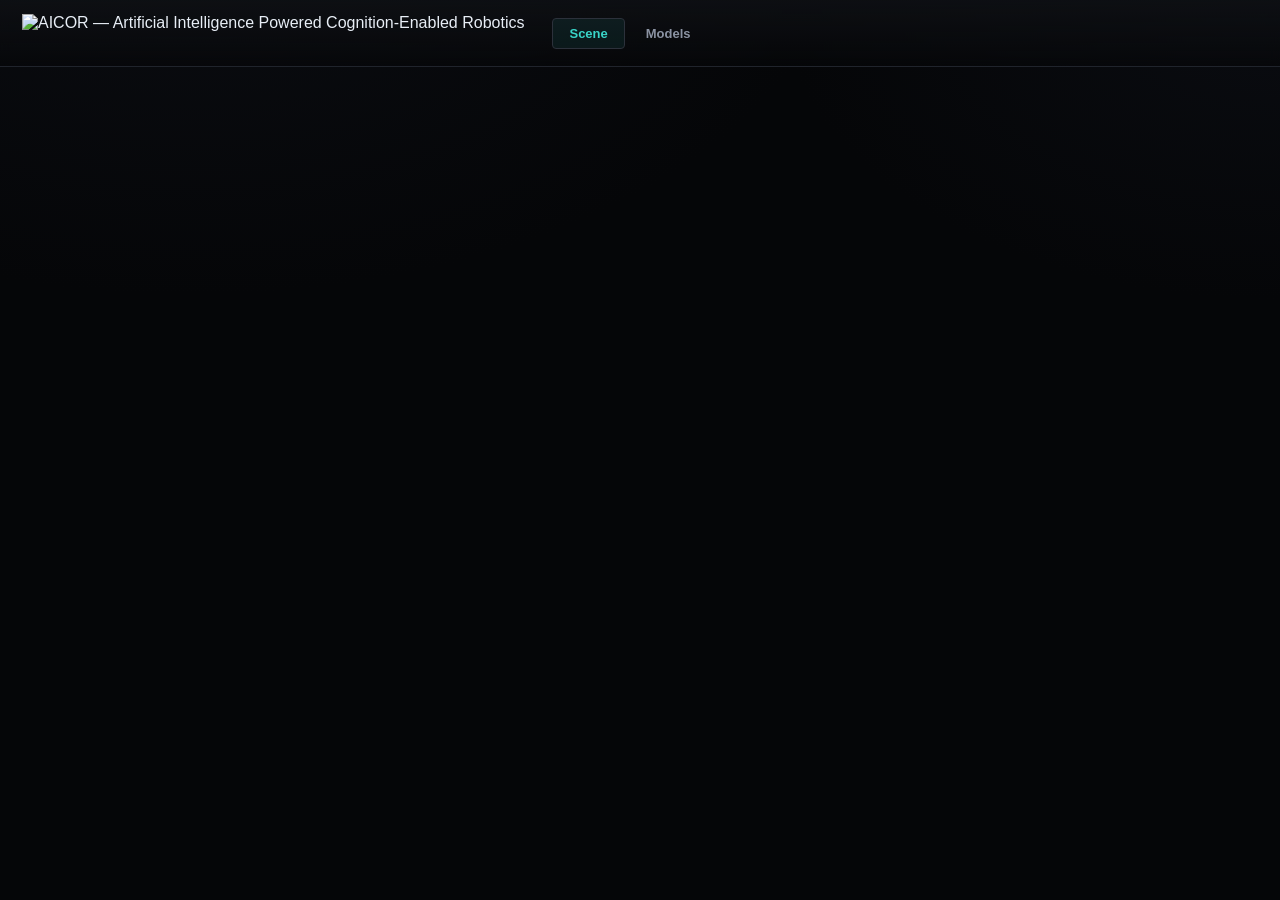
==== cramera/src/cramera/web/index.html @ 58e9678d "LLM Planner: Added grounding triplet and region occopancy with test" ====
<!doctype html>
<html lang="en">
<head>
<meta charset="utf-8" />
<meta name="viewport" content="width=device-width, initial-scale=1" />
<title>CRAM Visualization</title>
<link rel="stylesheet" href="app.css" />
</head>
<body>
<header class="topbar">
  <div class="brand">
    <img class="logo-img" src="img/aicor-logo.png" alt="AICOR — Artificial Intelligence Powered Cognition-Enabled Robotics" />
  </div>
  <nav class="page-tabs">
    <a href="index.html" class="active">Scene</a>
    <a href="models.html">Models</a>
  </nav>
  <div class="topbar-actions">
  </div>
</header>

<!-- panel slots — config.js decides which panels mount where -->
<main class="split">
  <div class="slot" data-slot="left"></div>
  <div class="slot" data-slot="right"></div>
</main>

<!-- vendored libraries (all local, no CDN at runtime) -->
<script src="vendor/three.min.js"></script>
<script src="vendor/RoomEnvironment.js"></script>
<script src="vendor/RGBELoader.js"></script>
<script src="vendor/STLLoader.js"></script>
<script src="vendor/ColladaLoader.js"></script>
<script src="vendor/GLTFLoader.js"></script>
<script src="vendor/MTLLoader.js"></script>
<script src="vendor/OBJLoader.js"></script>
<script src="vendor/CopyShader.js"></script>
<script src="vendor/SSAOShader.js"></script>
<script src="vendor/SimplexNoise.js"></script>
<script src="vendor/EffectComposer.js"></script>
<script src="vendor/RenderPass.js"></script>
<script src="vendor/ShaderPass.js"></script>
<script src="vendor/SSAOPass.js"></script>
<script src="vendor/OrbitControls.js"></script>
<script src="vendor/URDFLoader.js"></script>
<script src="vendor/vis-network.min.js"></script>

<!-- core: event bus, panel registry, layout config -->
<script src="core/bus.js"></script>
<script src="core/registry.js"></script>
<script src="core/scene.js"></script>
<script src="core/scene_picker.js"></script>
<script src="core/response.js"></script>
<script src="core/collada-mesh.js"></script>
<script src="core/environment-theme.js"></script>
<script src="core/split-sizing.js"></script>
<script src="core/graph-gestures.js"></script>
<script src="core/joint-routing.js"></script>
<script src="core/live-mode.js"></script>
<script src="core/recording-mode.js"></script>
<script src="core/shape-specs.js"></script>
<script src="core/marker-specs.js"></script>
<script src="core/marker-settings.js"></script>
<script src="core/frame-axes.js"></script>
<script src="core/timeline-events.js"></script>
<script src="core/panel-visibility.js"></script>
<script src="core/panel-arrangement.js"></script>
<script src="config.js"></script>

<!-- panels — each defines itself in the registry; config.js decides mounting -->
<script src="panels/robot_scene/panel.js"></script>
<script src="panels/eql/panel.js"></script>
<script src="panels/action_sequence/panel.js"></script>
<script src="panels/graph/graph.js"></script>
<script src="panels/graph/panel.js"></script>

<script>PanelArrangement.install(); Panels.boot(); PanelVisibility.init();</script>
<script src="core/split-resize.js"></script>
</body>
</html>
---- cramera/src/cramera/web/app.css ----
:root{
  --bg:#050608; --bg2:#0c0e12; --panel:#0b0d11; --panel2:#070809;
  --ink:#e8eef6; --muted:#8b93a3; --faint:#5a6270;
  --line:#20242c; --line2:#2c313b;
  --accent:#39d5c8; --accent2:#5b8cff; --warn:#ffb648; --danger:#ff6b8b;
  --obj:#5b8cff; --step:#39d5c8; --action:#b98cff; --reg:#ffb648; --robot:#ff7a9c;
  --radius:4px; --shadow:0 8px 30px rgba(0,0,0,.6);
  --font:"Inter",-apple-system,BlinkMacSystemFont,"Segoe UI",Roboto,sans-serif;
  --mono:"JetBrains Mono","SF Mono",ui-monospace,Menlo,monospace;
}
*{box-sizing:border-box}
html,body{height:100%}
body{
  margin:0;font-family:var(--font);color:var(--ink);
  background:
    radial-gradient(1200px 700px at 15% -10%, #0b0d12 0%, transparent 55%),
    radial-gradient(1000px 600px at 100% 0%, #0a0c11 0%, transparent 50%),
    var(--bg);
  display:flex;flex-direction:column;overflow:hidden;
}

/* %% top bar */
.topbar{
  display:flex;align-items:center;justify-content:space-between;
  padding:14px 22px;border-bottom:1px solid var(--line);
  background:linear-gradient(180deg,rgba(14,16,20,.9),rgba(6,7,9,.6));
  backdrop-filter:blur(6px);
  /* the backdrop-filter flattens this into one stacking context, so the whole bar
     (dropdowns included) must sit above every panel's positioned internals */
  position:relative;z-index:100;
}
.brand{display:flex;align-items:center;gap:14px}
/* AICOR logo — inverted (light) artwork, sits directly on the dark bar */
.logo-img{height:38px;width:auto;display:block}

/* %% split */
.split{flex:1;display:grid;grid-template-columns:1fr 1fr;gap:16px;padding:16px;min-height:0}
/* panel slots: config.js mounts panels into these; several ids stack vertically */
.slot{display:flex;flex-direction:column;gap:16px;min-height:0;min-width:0}
.slot>.panel{flex:1;min-height:0}
.slot>.panel-eql{flex:0 1 auto;min-height:150px}
.slot>.panel-graph{flex:1 1 0}
.panel-error{margin:auto;color:var(--danger);font-size:13px;padding:20px;text-align:center}
.panel{
  background:linear-gradient(180deg,var(--panel),var(--panel2));
  border:1px solid var(--line);border-radius:var(--radius);
  display:flex;flex-direction:column;min-height:0;box-shadow:var(--shadow);overflow:hidden;
}
.panel-head{
  display:flex;align-items:center;justify-content:space-between;
  padding:14px 18px;border-bottom:1px solid var(--line);
}
.panel-head h2{margin:0;font-size:15px;font-weight:700}

/* %% 3d stage */
.stage{position:relative;flex:1;min-height:0;overflow:hidden;background:
  radial-gradient(700px 500px at 50% 25%, #0a0c11 0%, #050608 70%);}
/* blurred real-lab backdrop (the robot is composited on top, "sandbox" style) */
.stage-bg{position:absolute;inset:0;z-index:0;
  background:url('img/ai-picture.png') center/cover no-repeat;
  filter:blur(9px) brightness(.62) saturate(1.05);
  transform:scale(1.12);            /* overscan so blurred edges stay off-screen */
}
.stage-bg:after{content:"";position:absolute;inset:0;
  background:radial-gradient(60% 60% at 50% 45%, rgba(5,10,20,0) 0%, rgba(5,10,20,.45) 100%)}
#viewer{position:absolute;inset:0;z-index:1}
#viewer canvas{display:block;width:100%;height:100%}
.hidden{display:none!important}
.viewer-status{
  position:absolute;left:50%;top:50%;transform:translate(-50%,-50%);
  color:var(--muted);font-size:13px;letter-spacing:.3px;
  padding:10px 16px;border:1px solid var(--line2);border-radius:4px;background:rgba(10,17,32,.6)
}
.stage-hint{position:absolute;left:14px;bottom:12px;z-index:4;font-size:11px;color:var(--faint);letter-spacing:.4px}
.layers-panel{
  position:absolute;left:14px;top:14px;z-index:3;min-width:180px;
  background:rgba(12,20,34,.72);border:1px solid var(--line2);border-radius:4px;
  padding:12px 13px;backdrop-filter:blur(7px);box-shadow:0 8px 26px rgba(0,0,0,.4)
}
.lp-title{font-size:11px;font-weight:800;letter-spacing:1.2px;text-transform:uppercase;color:var(--muted);margin-bottom:9px}
.lp-row{display:flex;align-items:center;gap:9px;font-size:12.5px;color:var(--ink);padding:4px 0;cursor:pointer}
.lp-row input{accent-color:var(--accent);width:14px;height:14px;cursor:pointer}
.lp-legend{margin-top:10px;padding-top:9px;border-top:1px solid var(--line);display:flex;flex-direction:column;gap:5px}
.lp-legend .li{display:flex;align-items:center;gap:8px;font-size:11px;color:var(--muted)}
.lp-legend .dot{width:10px;height:10px;border-radius:50%}

/* red LIVE indicator, top right of the 3D view — on while the bridge is attached */
.live-indicator{
  position:absolute;right:16px;top:16px;z-index:6;display:none;align-items:center;gap:9px;
  font:800 19px/1 Inter,sans-serif;letter-spacing:2.4px;color:#fff;
  padding:12px 18px;border-radius:5px;background:rgba(214,40,57,.94);
  border:2px solid #ff6b7a;box-shadow:0 0 0 1px rgba(0,0,0,.35),0 10px 26px rgba(214,40,57,.45);
  animation:live-pulse 1.6s ease-in-out infinite
}
.live-indicator.on{display:inline-flex}
@keyframes live-pulse{0%,100%{opacity:1}50%{opacity:.55}}
@media (prefers-reduced-motion:reduce){.live-indicator{animation:none}}

.step-caption{
  position:absolute;left:50%;bottom:14px;transform:translateX(-50%);z-index:4;
  max-width:82%;text-align:center;font-size:13px;line-height:1.4;color:var(--ink);
  padding:9px 16px;border-radius:4px;border:1px solid var(--line2);
  background:rgba(10,17,32,.78);backdrop-filter:blur(6px);
  box-shadow:0 8px 24px rgba(0,0,0,.4)
}
.step-caption b{color:var(--accent)}

.play-btn{
  background:rgba(57,213,200,.14);border:1px solid var(--accent);color:var(--accent);
  font:inherit;font-size:14px;font-weight:700;padding:11px 26px;border-radius:4px;cursor:pointer;transition:.15s
}
.play-btn:hover{background:rgba(57,213,200,.24)}
.play-btn:disabled{opacity:.4;cursor:default}
.play-btn.playing{background:linear-gradient(135deg,var(--accent),var(--accent2));color:#04121a;border-color:transparent}
.wf-btns{display:flex;gap:10px;width:100%;justify-content:center}
.play-btn.cram{color:#c9b3ff;border-color:var(--action);background:rgba(185,140,255,.16)}
.play-btn.cram:hover{background:rgba(185,140,255,.26)}
.play-btn.cram.playing{background:linear-gradient(135deg,var(--action),#8f6bff);color:#0b0518;border-color:transparent}
.play-btn.record{color:#ffcf8a;border-color:#e0a94a;background:rgba(224,169,74,.14);padding:11px 18px}
.play-btn.record:hover{background:rgba(224,169,74,.24)}
.play-btn.record:disabled{opacity:.45;cursor:default;background:rgba(224,169,74,.14)}

/* %% naming and trimming a captured episode before it is saved */
.record-save-panel{
  display:flex;flex-wrap:wrap;align-items:center;gap:10px;margin-top:10px;
  padding:10px 12px;border:1px solid #e0a94a;border-radius:6px;
  background:rgba(224,169,74,.08)
}
.record-save-field{display:flex;align-items:center;gap:6px;font-size:12px;color:var(--ink)}
.record-name{
  width:150px;padding:5px 7px;border:1px solid var(--line2);border-radius:4px;
  background:var(--panel);color:var(--ink);font-size:12px
}
.record-trim{width:130px;accent-color:#e0a94a;cursor:pointer}
.record-trim-summary{font-size:12px;color:var(--muted);min-width:120px}

/* %% workflow */
.workflow{border-top:1px solid var(--line);padding:12px 14px;background:var(--panel2)}
.workflow-head{display:flex;align-items:baseline;justify-content:space-between;margin-bottom:9px}
.workflow-head span{font-size:13px;font-weight:600;color:var(--ink)}

.playback-scrub-row{display:flex;align-items:center;gap:10px;margin-top:10px}
.playback-scrubber{
  flex:1;height:4px;border-radius:2px;background:var(--line2);appearance:none;cursor:pointer
}
.playback-scrubber::-webkit-slider-thumb{
  appearance:none;width:14px;height:14px;border-radius:50%;background:var(--accent);
  box-shadow:0 0 0 3px rgba(57,213,200,.2);cursor:pointer
}
.playback-scrubber::-moz-range-thumb{
  width:14px;height:14px;border:none;border-radius:50%;background:var(--accent);
  box-shadow:0 0 0 3px rgba(57,213,200,.2);cursor:pointer
}
.playback-scrubber:disabled{opacity:.4;cursor:default}
.playback-track{position:relative;flex:1;display:flex;align-items:center}
.playback-track .playback-scrubber{width:100%}
.timeline-events{position:absolute;left:0;right:0;top:50%;height:0;pointer-events:none}
.timeline-mark{
  position:absolute;transform:translate(-50%,-50%);width:9px;height:9px;border-radius:2px;
  border:1px solid rgba(10,17,32,.85);cursor:pointer;pointer-events:auto;
}
.timeline-mark:hover{transform:translate(-50%,-50%) scale(1.35)}
.timeline-preview{
  position:absolute;bottom:18px;transform:translateX(-50%);z-index:6;width:184px;
  background:var(--panel);border:1px solid var(--line);border-radius:8px;padding:6px;
  box-shadow:0 10px 26px rgba(0,0,0,.5);pointer-events:none;
}
.timeline-preview img{display:block;width:100%;border-radius:5px;background:#0c0e13}
.timeline-preview .tp-loading{
  height:104px;border-radius:5px;background:#0c0e13;display:flex;align-items:center;
  justify-content:center;font-size:11px;color:var(--faint)
}
.timeline-preview .tp-label{font-size:11.5px;color:var(--ink);margin-top:5px}
.timeline-preview .tp-time{font-size:10.5px;color:var(--faint)}
.playback-time{font-size:12px;color:var(--muted);white-space:nowrap;min-width:72px;text-align:right}

/* %% query box */
.knowledge-status{font-size:12px;color:var(--faint)}
.knowledge-status.ready{color:var(--accent)}
.query-box{padding:14px 16px;border-bottom:1px solid var(--line);background:var(--panel2)}
.query-row{display:flex;gap:8px}
#query-input{
  flex:1;background:var(--bg);border:1px solid var(--line2);border-radius:4px;
  color:var(--ink);font-family:var(--mono);font-size:13px;padding:11px 13px;outline:none;
  resize:vertical;min-height:44px;line-height:1.45
}
#query-input:focus{border-color:var(--accent)}
#query-run{
  background:linear-gradient(135deg,var(--accent),var(--accent2));border:0;color:#04121a;
  font-weight:700;font-size:13px;padding:0 20px;border-radius:4px;cursor:pointer
}
#query-run:active{transform:translateY(1px)}
.presets{display:flex;flex-wrap:wrap;gap:7px;margin-top:11px}
.preset{
  font-size:12px;color:var(--muted);background:var(--bg2);border:1px solid var(--line2);
  padding:6px 11px;border-radius:4px;cursor:pointer;transition:.15s
}
.preset:hover{border-color:var(--accent);color:var(--ink)}

/* %% answer */
.answer{padding:14px 16px;max-height:34%;overflow:auto;border-bottom:1px solid var(--line)}
.answer-empty{color:var(--faint);font-size:13px;font-style:italic}
.answer .goal{font-family:var(--mono);font-size:12px;color:var(--accent);margin-bottom:8px;word-break:break-all}
.answer .headline{font-size:13.5px;color:var(--ink);margin:0 0 10px;line-height:1.5}
.answer .headline b{color:var(--accent)}
.ansrow{
  display:flex;align-items:flex-start;gap:10px;padding:8px 10px;border-radius:3px;
  background:var(--bg2);border:1px solid var(--line);margin-bottom:6px
}
.ansrow .tag{
  flex:0 0 auto;font-size:10.5px;font-weight:700;text-transform:uppercase;letter-spacing:.5px;
  padding:3px 8px;border-radius:3px;color:#04121a
}
.ansrow .tag.step{background:var(--step)}
.ansrow .body{font-size:12.5px;line-height:1.45}
.ansrow .body .name{font-weight:600;color:var(--ink)}
.ansrow .body .sub{color:var(--muted);display:block;margin-top:2px}
.ansrow .body code{font-family:var(--mono);font-size:11.5px;color:var(--accent2);background:rgba(91,140,255,.1);padding:1px 5px;border-radius:5px}
.nores{color:var(--warn);font-size:13px}
.qerr{color:var(--danger);font-family:var(--mono);font-size:12px;white-space:pre-wrap}
.ansub{font-size:11px;letter-spacing:.5px;text-transform:uppercase;color:#93a4c4;margin:12px 0 6px}
.answer .rel{font-family:var(--mono);font-size:11px;color:var(--accent2);padding:0 3px}
.hint-txt{font-size:12px;color:var(--muted);line-height:1.5;margin:10px 0 0}

/* %% graph */
.graph-wrap{position:relative;flex:1;min-height:0}
#graph{position:absolute;inset:34px 0 0}

/* view tabs: knowledge graph / kinematics / plan / motion statechart */
.graph-tabs{
  position:absolute;left:0;right:0;top:0;height:34px;z-index:7;display:flex;align-items:center;gap:2px;
  padding:0 10px;background:var(--bg2);border-bottom:1px solid var(--line2)
}
.graph-tabs button{
  appearance:none;background:none;border:0;border-bottom:2px solid transparent;
  color:var(--muted);font:600 11.5px/1 Inter,sans-serif;letter-spacing:.3px;
  padding:10px 10px 8px;cursor:pointer;transition:.15s
}
.graph-tabs button:hover{color:var(--ink)}
.graph-tabs button.active{color:var(--accent);border-bottom-color:var(--accent)}
.graph-tabs .gt-live{
  margin-left:auto;display:none;font:600 10.5px/1 Inter,sans-serif;letter-spacing:.4px;
  color:#0b1220;background:var(--warn);border-radius:3px;padding:4px 7px
}
.graph-tabs .gt-live.on{display:inline-block}

.graph-empty{
  position:absolute;inset:34px 0 0;display:grid;place-items:center;padding:0 16%;
  text-align:center;font-size:12.5px;line-height:1.65;color:var(--muted);z-index:5;pointer-events:none
}
.legend{
  position:absolute;right:12px;top:46px;display:flex;flex-direction:column;gap:5px;
  background:rgba(10,17,32,.72);border:1px solid var(--line2);border-radius:4px;padding:9px 11px;
  backdrop-filter:blur(4px)
}
.legend .li{display:flex;align-items:center;gap:8px;font-size:11px;color:var(--muted)}
.legend .dot{width:11px;height:11px;border-radius:50%}
/* execution status shows up as a node ring, so the legend uses rings too */
.legend .ring{width:18px;height:18px;border-radius:50%;border:6px solid;border-style:solid;box-sizing:border-box}

/* %% resizable split — core/split-resize.js inserts these between two panes */
.pane-divider{position:relative;z-index:6;border-radius:4px;transition:background .15s}
.pane-divider:hover,.pane-divider.dragging{background:rgba(94,197,255,.28)}
.pane-divider.dragging{user-select:none}
/* the grip line down (or across) the middle of the divider */
.pane-divider:after{content:"";position:absolute;background:var(--line2);border-radius:2px}
.pane-divider:hover:after,.pane-divider.dragging:after{background:var(--accent)}
/* between the scene and the knowledge column */
.split-divider{width:8px;cursor:col-resize;align-self:stretch}
.split-divider:after{left:3px;top:50%;width:2px;height:44px;transform:translateY(-50%)}
/* between the panels a slot stacks */
.slot-divider{height:8px;cursor:row-resize;justify-self:stretch}
.slot-divider:after{top:3px;left:50%;height:2px;width:44px;transform:translateX(-50%)}

.kg-max-btn{
  background:#141821;border:1px solid #37404f;border-radius:4px;color:#c8d1e0;
  font:inherit;font-size:14px;line-height:1;padding:6px 9px;cursor:pointer;
  margin-left:10px;transition:.15s;
}
.kg-max-btn:hover{background:#1c222d;color:#fff;border-color:var(--accent)}
.split.kg-maximized{grid-template-columns:1fr}
.split.kg-maximized [data-slot="left"],
.split.kg-maximized .split-divider{display:none}

/* %% drill-down breadcrumb, shown once you double-click into a node */
.graph-nav{
  position:absolute;left:52px;top:46px;z-index:6;display:flex;align-items:center;gap:6px;
  background:rgba(20,24,33,.82);border:1px solid #37404f;border-radius:4px;
  padding:4px 8px;backdrop-filter:blur(4px);
}
.graph-nav button{
  background:none;border:1px solid #37404f;border-radius:3px;color:#c8d1e0;
  font:inherit;font-size:11.5px;line-height:1;padding:4px 8px;cursor:pointer;transition:.15s;
}
.graph-nav button:hover{color:#fff;border-color:var(--accent)}
.graph-nav #gnav-path{font-size:11.5px;color:var(--warn);font-weight:600;max-width:320px;
  overflow:hidden;text-overflow:ellipsis;white-space:nowrap}

/* %% overlay controls inside .graph-wrap: fullscreen and zoom */
.graph-max-btn,.graph-zoom button{
  background:rgba(20,24,33,.82);border:1px solid #37404f;border-radius:4px;color:#c8d1e0;
  font:inherit;font-size:14px;line-height:1;padding:6px 9px;cursor:pointer;
  backdrop-filter:blur(4px);transition:.15s;
}
.graph-max-btn:hover,.graph-zoom button:hover{background:#1c222d;color:#fff;border-color:var(--accent)}
.graph-max-btn{position:absolute;left:12px;top:46px;z-index:6}
/* zoom in / out / fit — the touchpad-free way to get the same result as a pinch */
.graph-zoom{position:absolute;left:12px;top:82px;z-index:6;display:flex;flex-direction:column;gap:4px}
.graph-zoom button{width:31px;text-align:center;padding:6px 0}
.graph-wrap.graph-fullscreen{
  position:fixed;inset:0;z-index:1000;background:var(--bg);
  border:none;border-radius:0;padding:0;margin:0;
}
.graph-wrap.graph-fullscreen #graph{inset:34px 0 0}
/* keep the page from scrolling behind the overlay */
body.graph-full-open{overflow:hidden}

/* %% responsive */
@media (max-width:900px){
  body{overflow:auto}
  .split{grid-template-columns:1fr !important}
  /* the slot goes back to stacking, so the divider it made a grid track for goes */
  .slot{display:flex !important}
  .pane-divider,.kg-max-btn{display:none}
  .stage{min-height:340px}
  .graph-wrap{min-height:360px}
  .cards{grid-template-columns:1fr}
}

/* %% scene switcher in the top bar */
.scene-pickers{display:flex;align-items:center;gap:14px}
.scene-picker{display:flex;align-items:center;gap:7px;font-size:12.5px;color:var(--muted)}
.scene-picker:has(select:disabled){opacity:.6}
.scene-select{
  background:#141821;border:1px solid #37404f;border-radius:4px;color:#c8d1e0;
  font:inherit;font-size:12.5px;padding:6px 9px;cursor:pointer;margin-right:10px;
}
.scene-select:hover,.scene-select:focus{border-color:var(--accent);outline:none}

/* live mode button */
.play-btn.live{color:#ff8091;border-color:#ff6b8b;background:rgba(255,107,139,.12)}
.play-btn.live:hover{background:rgba(255,107,139,.22)}
.play-btn.live.on{background:linear-gradient(135deg,#ff6b8b,#ff9d6b);color:#1a0509;border-color:transparent;animation:livePulse 1.6s ease-in-out infinite}
@keyframes livePulse{0%,100%{filter:brightness(1)}50%{filter:brightness(1.25)}}

/* %% page tabs (Scene / Models) */
.page-tabs{display:flex;gap:4px;margin-left:28px;margin-right:auto}
.page-tabs a{
  padding:7px 16px;border-radius:var(--radius);font-size:13px;font-weight:600;
  color:var(--muted);text-decoration:none;border:1px solid transparent;
}
.page-tabs a:hover{color:var(--ink);background:rgba(255,255,255,.04)}
.page-tabs a.active{color:var(--accent);border-color:var(--line2);background:rgba(57,213,200,.08)}

/* %% models page */
.models-page{flex:1;display:grid;grid-template-columns:320px 1fr;gap:16px;padding:16px;min-height:0}
.models-page .panel{overflow:auto}
.models-side-body{padding:14px;display:flex;flex-direction:column;gap:14px}
.upload-btn{display:inline-flex;align-items:center;gap:8px;cursor:pointer;align-self:flex-start}
.variable-list{display:flex;flex-direction:column;gap:6px}
.variable-item{
  display:flex;justify-content:space-between;gap:10px;align-items:baseline;
  padding:7px 10px;border:1px solid var(--line);border-radius:var(--radius);
  background:var(--panel2);font-size:12.5px;
}
.variable-item span{color:var(--muted);font-size:11.5px;text-align:right;overflow-wrap:anywhere}
.models-tools{display:grid;grid-template-columns:repeat(3,1fr);gap:16px;min-height:0}
.models-tools .tool{overflow:auto}
.tool{padding:0 0 14px;display:flex;flex-direction:column;gap:16px;align-items:flex-start}
.tool>.panel-head{width:100%}
.tool>*:not(.panel-head){margin:0 14px}
.tool .tool-section,.tool .tool-result,.tool .posterior-plots{width:auto;align-self:stretch}
.tool-section{width:100%;display:flex;flex-direction:column;gap:8px;align-items:flex-start}
.constraint-rows{display:flex;flex-direction:column;gap:8px;width:100%}
.constraint-row{
  display:flex;align-items:center;gap:10px;padding:8px 10px;flex-wrap:wrap;
  border:1px solid var(--line);border-radius:var(--radius);background:var(--panel2);font-size:12.5px;
}
.constraint-row select,.constraint-row input{
  background:var(--bg2);color:var(--ink);border:1px solid var(--line2);
  border-radius:var(--radius);padding:5px 8px;font-size:12.5px;font-family:var(--font);
}
.constraint-row input[type=number]{width:110px}
.constraint-inputs{display:inline-flex;align-items:center;gap:8px;flex-wrap:wrap}
.row-remove{
  margin-left:auto;background:transparent;border:none;color:var(--faint);cursor:pointer;font-size:13px;
}
.row-remove:hover{color:var(--danger)}
.row-add{
  background:transparent;border:1px dashed var(--line2);border-radius:var(--radius);
  color:var(--muted);padding:6px 12px;font-size:12px;cursor:pointer;
}
.row-add:hover{color:var(--ink);border-color:var(--accent)}
.run-btn{align-self:flex-start}
.tool-result{width:100%;display:flex;flex-direction:column;gap:10px}
.probability-result{font-size:16px}
.probability-result b{color:var(--accent);font-family:var(--mono)}
.posterior-variables{display:flex;flex-wrap:wrap;gap:2px 18px}
.posterior-plots{width:100%;display:flex;flex-direction:column;gap:14px}
.plot-card{background:#fff;border-radius:var(--radius);padding:6px;min-height:320px}
.mode-card{
  border:1px solid var(--line);border-radius:var(--radius);background:var(--panel2);
  padding:10px 12px;display:flex;flex-direction:column;gap:4px;width:100%;
}
.mode-assignment{
  display:grid;grid-template-columns:230px 1fr;gap:14px;align-items:baseline;
  font-size:12.5px;padding:3px 0;border-bottom:1px solid var(--line);
}
.mode-assignment:last-child{border-bottom:none}
.mode-assignment span{color:var(--muted);overflow-wrap:anywhere}
.mode-assignment code{font-family:var(--mono);color:var(--ink);font-size:12px}
.bound-control{display:inline-flex;align-items:center;gap:8px}
.bound-control input[type=range]{width:150px;accent-color:var(--accent)}
.bound-control input[type=number]{width:96px}

/* %% models page readability: larger type than the dense scene panels */
.models-page{font-size:14.5px}
.models-page .lp-title{font-size:12.5px}
.models-page .variable-item{font-size:14px;padding:9px 12px}
.models-page .variable-item span{font-size:13px}
.models-page .constraint-row{font-size:14px;padding:10px 12px}
.models-page .constraint-row select,.models-page .constraint-row input{font-size:14px;padding:6px 10px}
.models-page .row-add{font-size:13.5px;padding:7px 14px}
.models-page .run-btn{font-size:14.5px}
.models-page .probability-result{font-size:20px}
.models-page .mode-assignment{font-size:14px;padding:5px 0}
.models-page .mode-assignment code{font-size:13.5px}
.models-page .posterior-variables .lp-row{font-size:14px}
.models-page .answer-empty,.models-page .qerr{font-size:13.5px}

/* %% topbar view menu: which panels are shown */
.view-menu{position:relative}
.view-menu-toggle{
  padding:7px 16px;border-radius:var(--radius);font-size:13px;font-weight:600;cursor:pointer;
  color:var(--muted);background:transparent;border:1px solid var(--line2);
}
.view-menu-toggle:hover{color:var(--ink);background:rgba(255,255,255,.04)}
.view-menu-list{
  position:absolute;right:0;top:calc(100% + 8px);z-index:50;min-width:280px;
  background:var(--panel);border:1px solid var(--line2);border-radius:var(--radius);
  box-shadow:var(--shadow);padding:10px 14px;display:flex;flex-direction:column;gap:2px;
}

/* %% view menu rows: panel name + region choice */
.view-menu-row{
  display:flex;align-items:center;gap:10px;
  font-size:12.5px;color:var(--ink);padding:5px 0;
}
.view-menu-row span{flex:1}
.view-menu-row input[type=checkbox]{accent-color:var(--accent);width:14px;height:14px;cursor:pointer}
.view-menu-reload{
  margin-top:10px;padding:7px 12px;width:100%;cursor:pointer;
  border:1px solid var(--line2);border-radius:var(--radius);
  background:rgba(57,213,200,.08);color:var(--accent);font-size:12.5px;font-weight:600;
}
.view-menu-reload:hover{background:rgba(57,213,200,.16)}
.view-menu-row select{
  background:var(--bg2);color:var(--ink);border:1px solid var(--line2);
  border-radius:var(--radius);padding:4px 8px;font-size:12px;font-family:var(--font);
}

/* %% marker settings (inside the layers panel) */
.marker-gear,.layer-gear{
  margin-left:auto;background:transparent;border:none;color:var(--faint);
  cursor:pointer;font-size:13px;padding:0 2px;
}
.marker-gear:hover,.layer-gear:hover{color:var(--accent)}
.marker-settings,.frame-settings{
  margin:4px 0 6px 22px;padding-left:9px;border-left:1px solid var(--line);
  display:flex;flex-direction:column;gap:1px;max-height:220px;overflow:auto;
}
.ms-title{font-size:10px;font-weight:800;letter-spacing:1px;text-transform:uppercase;color:var(--faint);margin:6px 0 2px}
.ms-row{font-size:11.5px;overflow-wrap:anywhere}
.ms-note{font-size:11.5px;color:var(--faint);padding:4px 0}
.ms-nested{margin-left:16px;padding-left:8px;border-left:1px solid var(--line)}
.ms-disclosure{background:transparent;border:none;color:var(--faint);cursor:pointer;
  font-size:9px;padding:0 3px 0 0;line-height:1}
.ms-disclosure:hover{color:var(--accent)}
.ms-slider{display:flex;align-items:center;gap:6px;font-size:11.5px;padding:2px 0}
.ms-slider input[type=range]{flex:1;min-width:0}
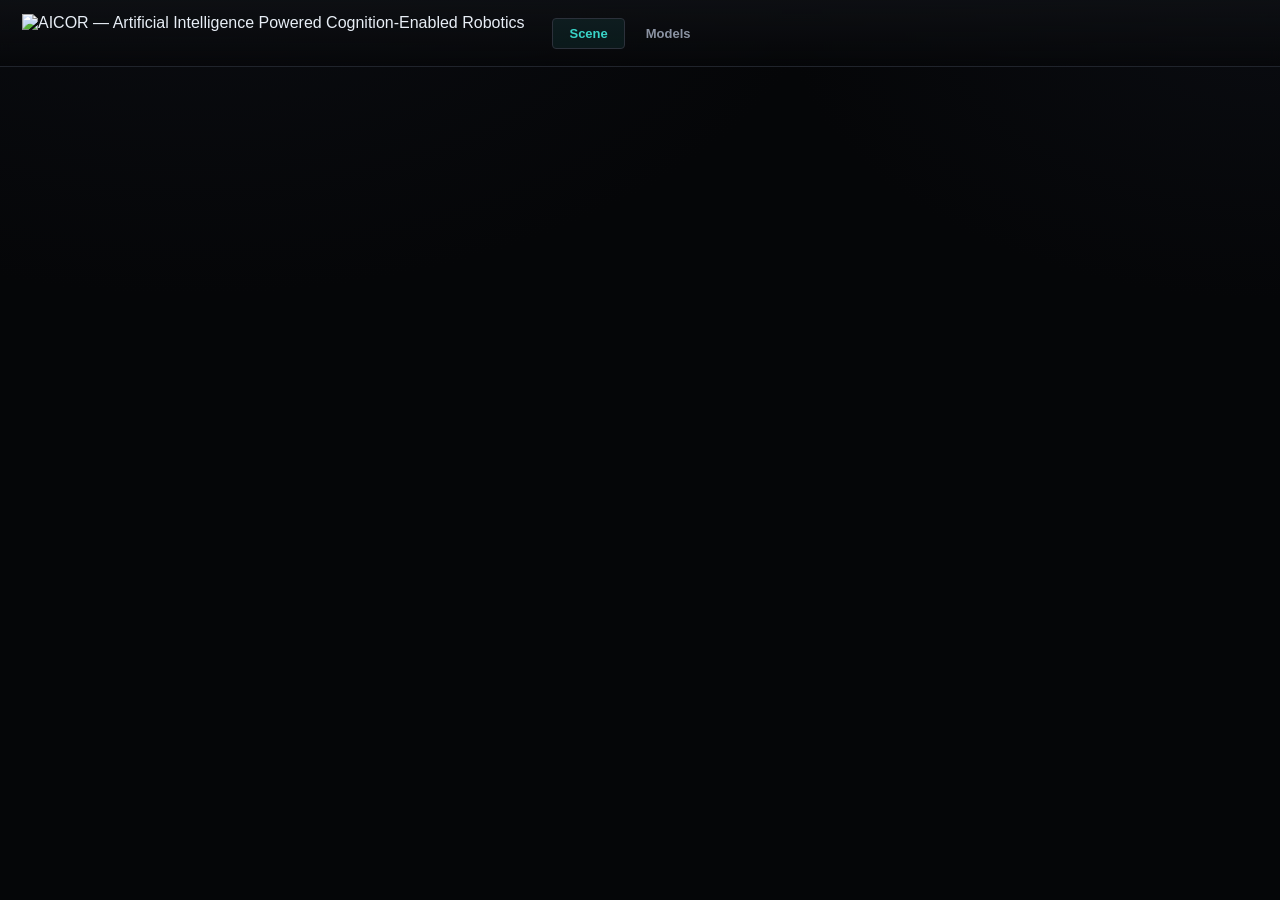
==== commit cae52389: "LLM Planner: ground triplets into plans, cramera panels, action validation llm_planner: - ActionSequ" ====
--- a/cramera/src/cramera/web/index.html
+++ b/cramera/src/cramera/web/index.html
@@ -71,6 +71,7 @@
 <script src="panels/robot_scene/panel.js"></script>
 <script src="panels/eql/panel.js"></script>
 <script src="panels/action_sequence/panel.js"></script>
+<script src="panels/llm_planner/panel.js"></script>
 <script src="panels/graph/graph.js"></script>
 <script src="panels/graph/panel.js"></script>
 
--- a/cramera/src/cramera/web/app.css
+++ b/cramera/src/cramera/web/app.css
@@ -478,3 +478,26 @@
 .ms-disclosure:hover{color:var(--accent)}
 .ms-slider{display:flex;align-items:center;gap:6px;font-size:11.5px;padding:2px 0}
 .ms-slider input[type=range]{flex:1;min-width:0}
+
+/* %% LLM planner: the task, its grounded actions and their plan steps */
+.llm-plan{overflow:auto;padding:10px 12px;flex:1 1 auto}
+.llm-row{
+  /* the panel sets --depth per row; without it a row sits at the top level */
+  --depth:0;
+  display:flex;align-items:center;gap:8px;
+  margin-left:calc(var(--depth) * 18px);
+  padding:5px 8px;border-left:2px solid var(--line2);border-radius:0 3px 3px 0;
+  background:var(--panel2)
+}
+.llm-row + .llm-row{margin-top:3px}
+.llm-dot{flex:0 0 auto;width:7px;height:7px;border-radius:50%;background:var(--faint)}
+.llm-label{font-size:12.5px;font-weight:600;color:var(--ink)}
+.llm-status{margin-left:auto;font-size:10.5px;letter-spacing:.4px;text-transform:uppercase;color:var(--muted)}
+.llm-row.st-running{border-left-color:var(--accent2)}
+.llm-row.st-running .llm-dot{background:var(--accent2)}
+.llm-row.st-succeeded{border-left-color:var(--accent)}
+.llm-row.st-succeeded .llm-dot{background:var(--accent)}
+.llm-row.st-failed{border-left-color:var(--danger)}
+.llm-row.st-failed .llm-dot{background:var(--danger)}
+.llm-row.st-paused{border-left-color:var(--warn)}
+.llm-row.st-paused .llm-dot{background:var(--warn)}
